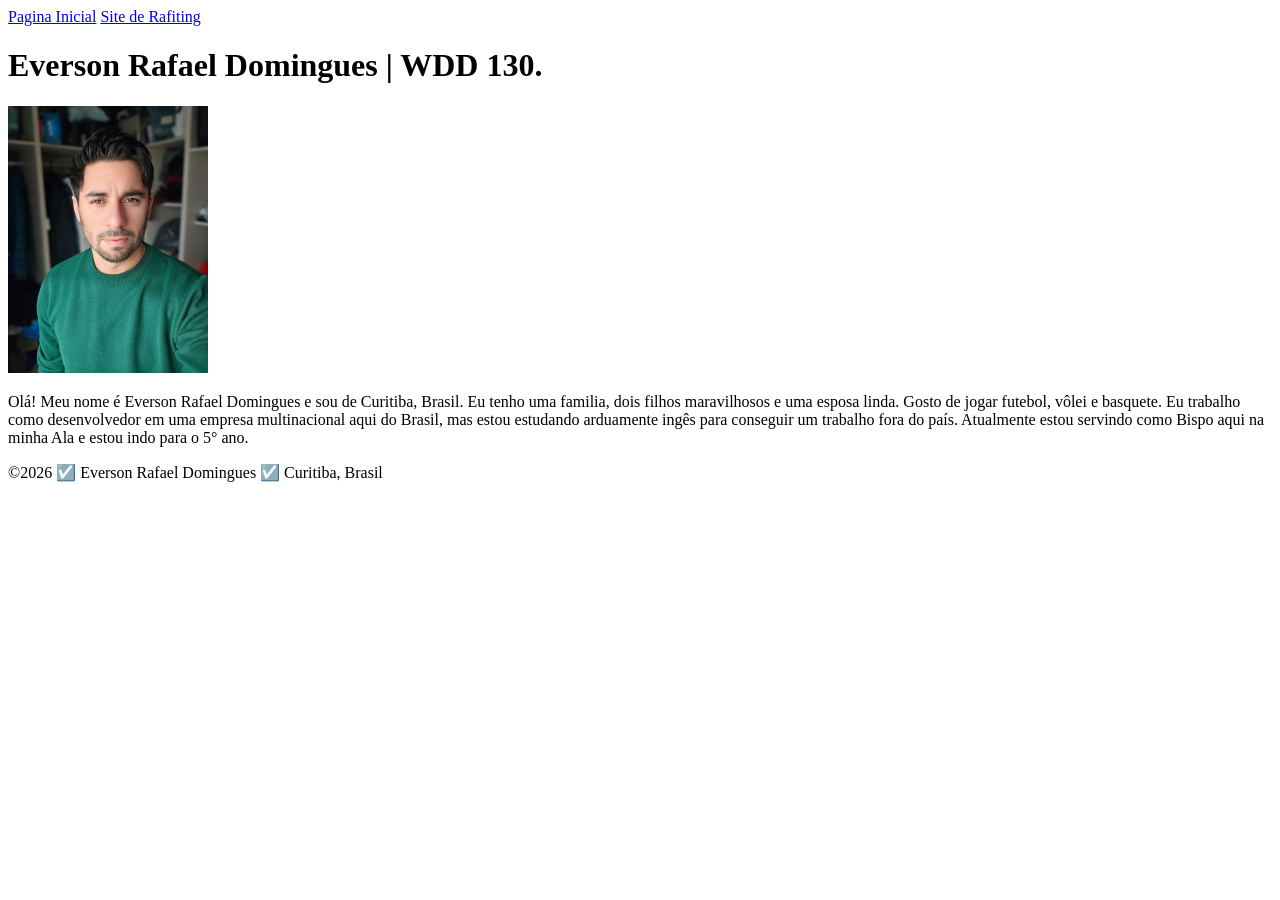
==== index.html @ ab6e39fb "Atualizado informações no Elemento nav" ====
<!DOCTYPE html>
<html lang="pt-br">

<head>
    <meta charset="UTF-8">
    <meta name="viewport" content="width=device-width, initial-scale=1.0">
    <title>Everson Rafael Domingues | WDD 130</title>
</head>

<body>
    <header>
        <nav>
            <a href="#"> Pagina Inicial</a>
            <a href="wwr/"> Site de Rafiting</a>
        </nav>
    </header>
    <main>
        <h1>Everson Rafael Domingues | WDD 130.</h1>
        <img src="./imagens/perfil.jpg" alt="Olá meu nome é Everson Rafael Domingues" width="200">
        <p>Olá! Meu nome é Everson Rafael Domingues e sou de Curitiba, Brasil. Eu tenho uma familia,
            dois filhos maravilhosos e uma esposa linda. Gosto de jogar futebol, vôlei e basquete.
            Eu trabalho como desenvolvedor em uma empresa multinacional aqui do Brasil, mas estou
            estudando arduamente ingês para conseguir um trabalho fora do país. Atualmente estou
            servindo como Bispo aqui na minha Ala e estou indo para o 5° ano.
    </main>
    <footer>
        <p>©️2026 ☑️ Everson Rafael Domingues ☑️ Curitiba, Brasil </p>
    </footer>
</body>

</html>
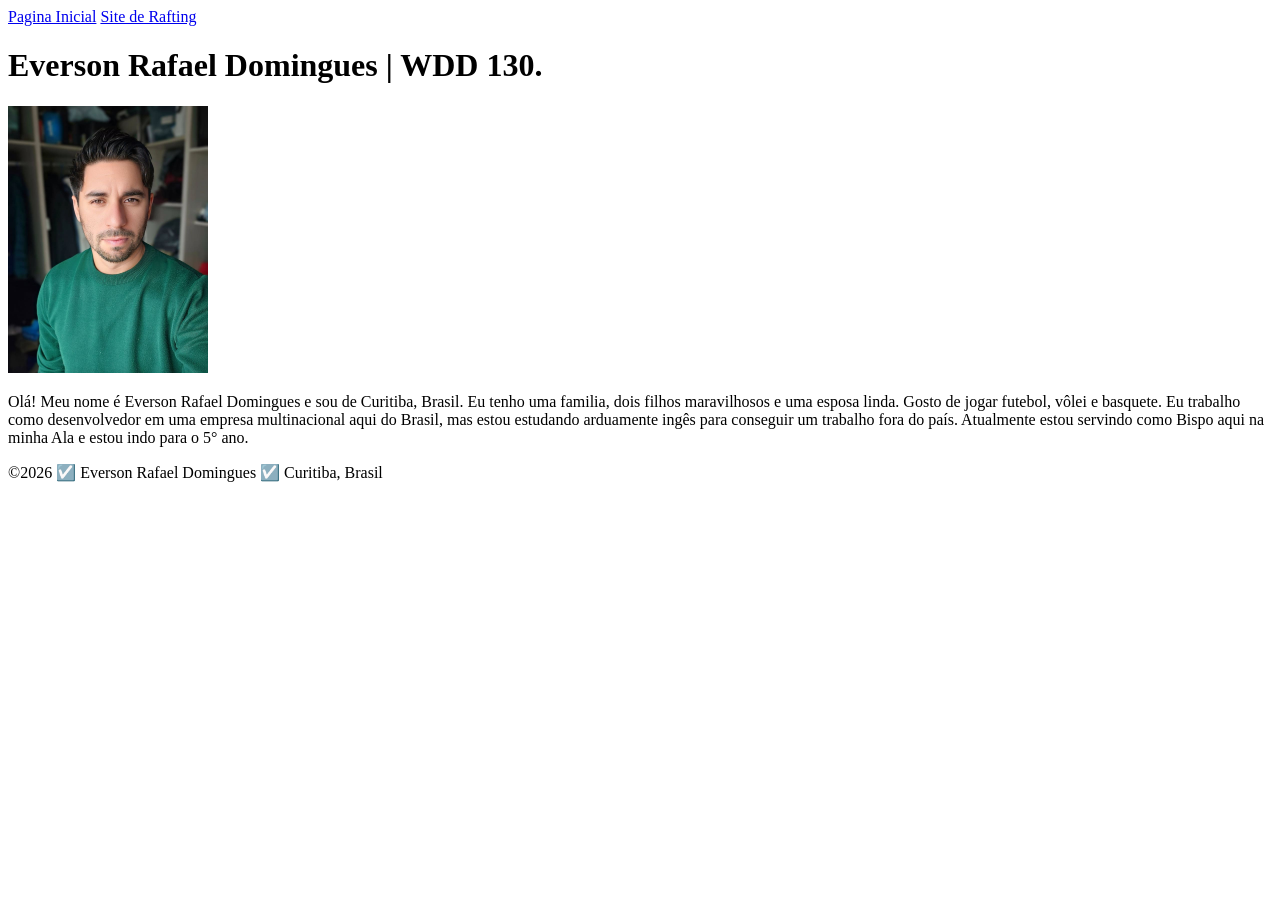
==== commit d49e4467: "Atualizado Site de Rafting" ====
--- a/index.html
+++ b/index.html
@@ -11,7 +11,7 @@
     <header>
         <nav>
             <a href="#"> Pagina Inicial</a>
-            <a href="wwr/"> Site de Rafiting</a>
+            <a href="wwr/"> Site de Rafting</a>
         </nav>
     </header>
     <main>
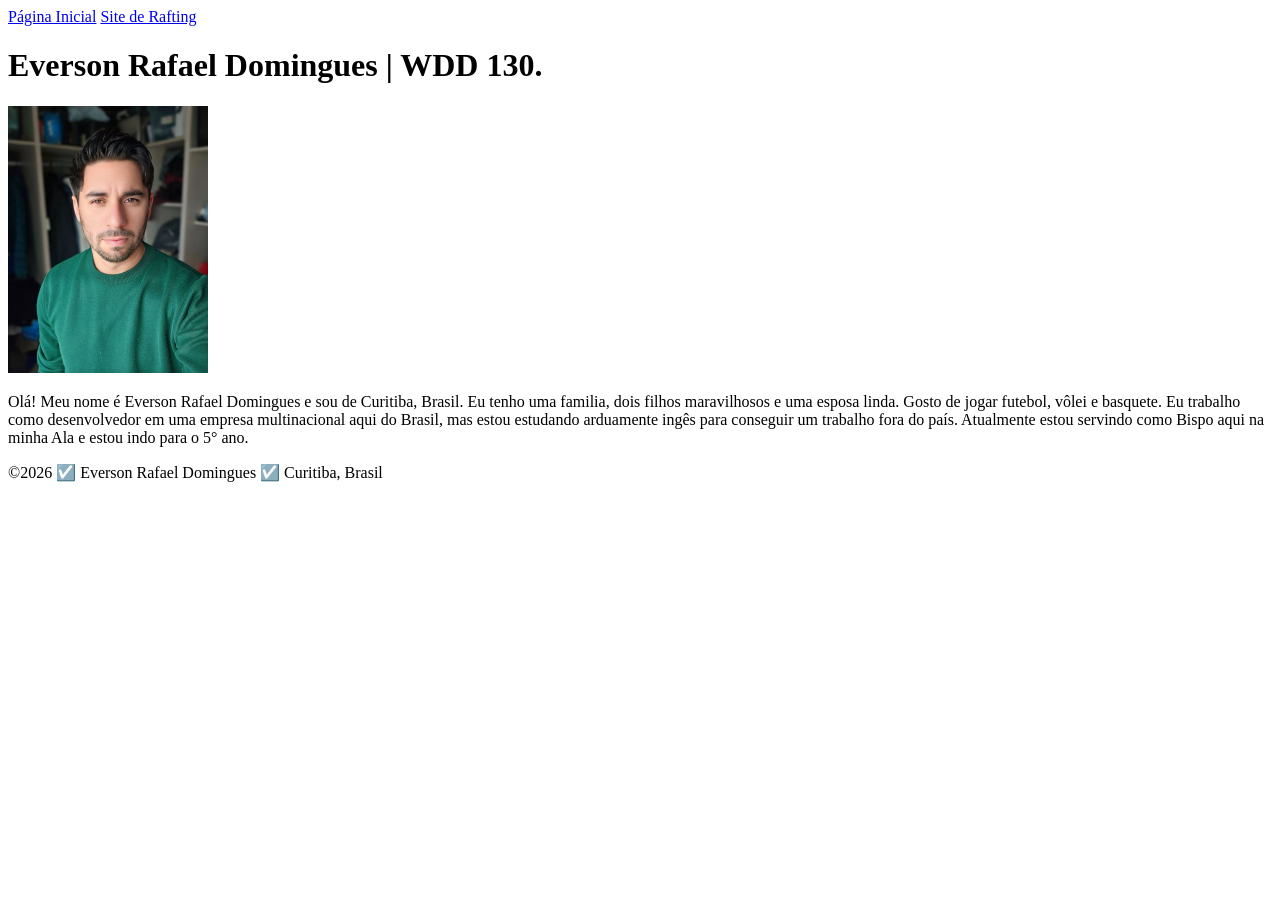
==== commit a685f91f: "Acentuação atualizado" ====
--- a/index.html
+++ b/index.html
@@ -10,7 +10,7 @@
 <body>
     <header>
         <nav>
-            <a href="#"> Pagina Inicial</a>
+            <a href="#"> Página Inicial</a>
             <a href="wwr/"> Site de Rafting</a>
         </nav>
     </header>
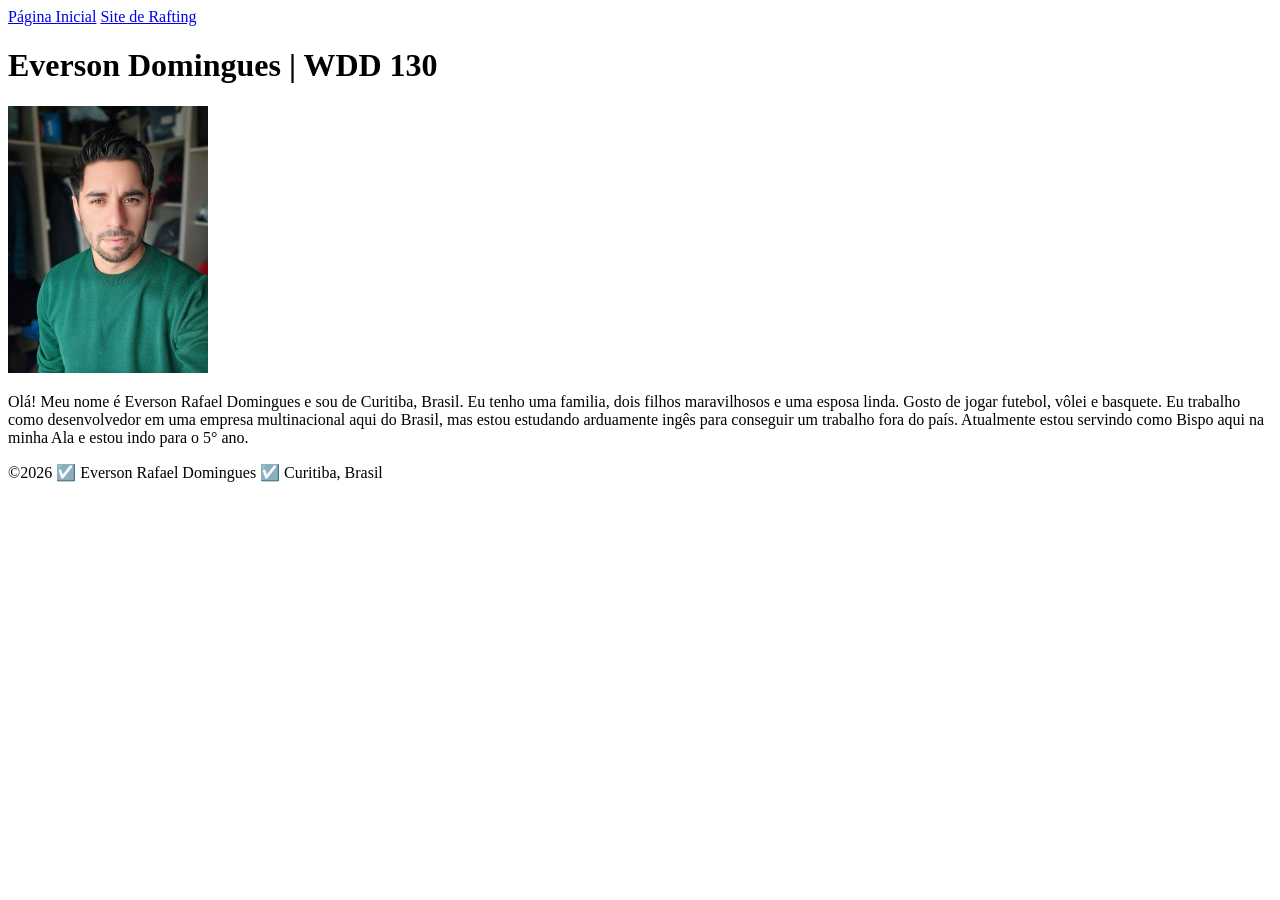
==== commit e8dc1da6: "Atualizado nome de estudante" ====
--- a/index.html
+++ b/index.html
@@ -4,18 +4,18 @@
 <head>
     <meta charset="UTF-8">
     <meta name="viewport" content="width=device-width, initial-scale=1.0">
-    <title>Everson Rafael Domingues | WDD 130</title>
+    <title>WDD 130 Everson Domingues</title>
 </head>
 
 <body>
     <header>
         <nav>
-            <a href="#"> Página Inicial</a>
-            <a href="wwr/"> Site de Rafting</a>
+            <a href="#">Página Inicial</a>
+            <a href="wwr/">Site de Rafting</a>
         </nav>
     </header>
     <main>
-        <h1>Everson Rafael Domingues | WDD 130.</h1>
+        <h1>Everson Domingues | WDD 130</h1>
         <img src="./imagens/perfil.jpg" alt="Olá meu nome é Everson Rafael Domingues" width="200">
         <p>Olá! Meu nome é Everson Rafael Domingues e sou de Curitiba, Brasil. Eu tenho uma familia,
             dois filhos maravilhosos e uma esposa linda. Gosto de jogar futebol, vôlei e basquete.
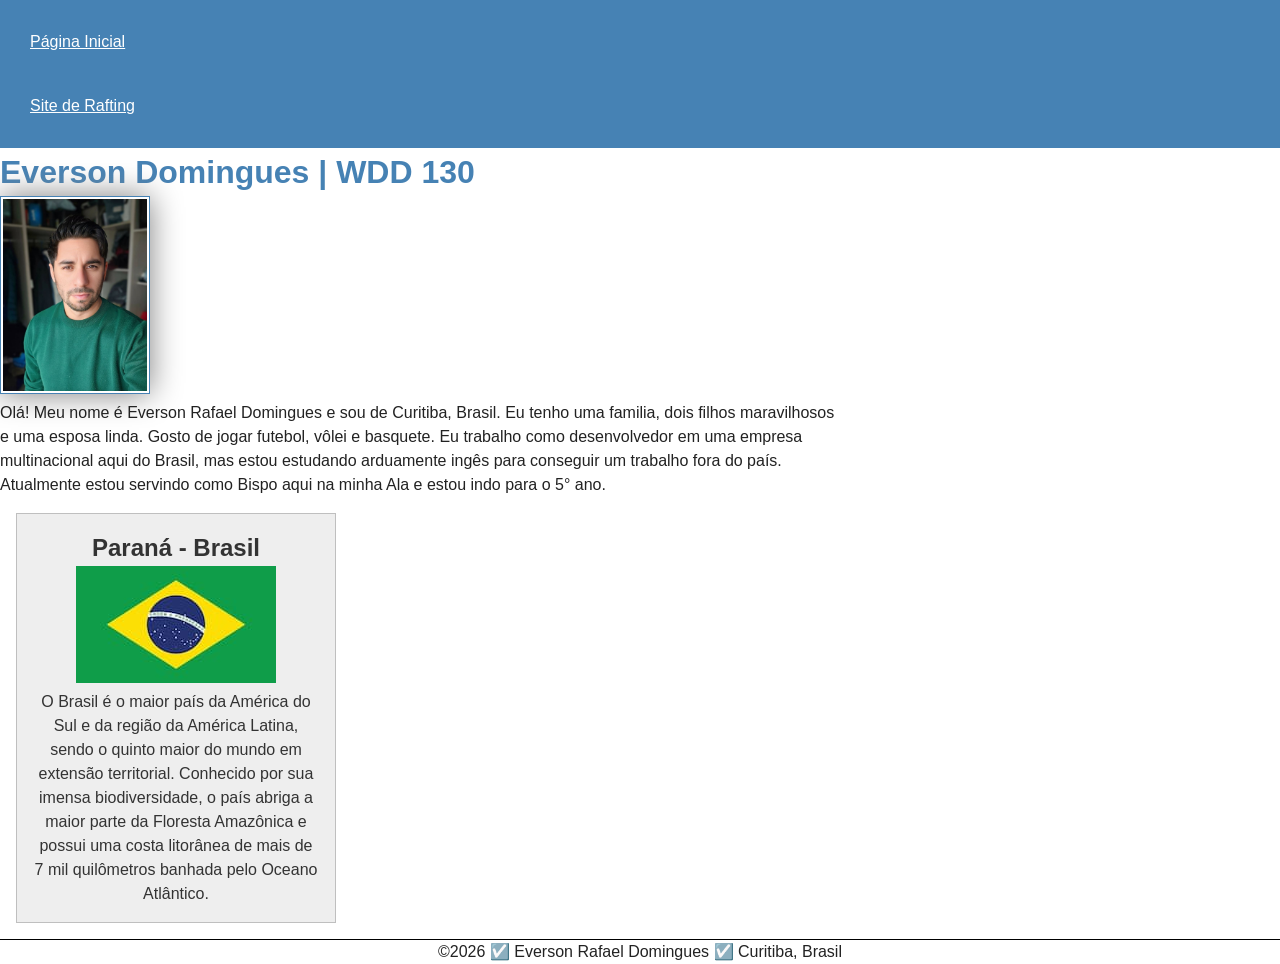
==== commit 7559cc59: "Atualizado a pagina de perfil com informações do pais e bandeira." ====
--- a/index.html
+++ b/index.html
@@ -4,7 +4,10 @@
 <head>
     <meta charset="UTF-8">
     <meta name="viewport" content="width=device-width, initial-scale=1.0">
+    <meta name="description" content="Everson Domingues - WDD 130 - Profile">
+    <meta name="author" content="Everson Domingues">
     <title>WDD 130 Everson Domingues</title>
+    <link rel="stylesheet" href="estilos/estilos.css">
 </head>
 
 <body>
@@ -23,8 +26,19 @@
             estudando arduamente ingês para conseguir um trabalho fora do país. Atualmente estou
             servindo como Bispo aqui na minha Ala e estou indo para o 5° ano.
     </main>
+    <aside>
+        <h2>Paraná - Brasil</h2>
+        <img src="imagens/brasil.jpg" alt="Bandeira do Brasil">
+        <p>O Brasil é o maior país da América do Sul e da região da América Latina, sendo o quinto
+            maior do
+            mundo em extensão territorial. Conhecido por sua imensa biodiversidade, o país abriga a
+            maior parte
+            da Floresta Amazônica e possui uma costa litorânea de mais de 7 mil quilômetros banhada
+            pelo Oceano
+            Atlântico.</p>
+    </aside>
     <footer>
-        <p>©️2026 ☑️ Everson Rafael Domingues ☑️ Curitiba, Brasil </p>
+        <p>©2026 ☑️ Everson Rafael Domingues ☑️ Curitiba, Brasil </p>
     </footer>
 </body>
 
--- a/estilos/estilos.css
+++ b/estilos/estilos.css
@@ -0,0 +1,66 @@
+* {
+    margin: 0;
+    padding: 0;
+    box-sizing: border-box;
+}
+
+body {
+    font-family: Arial, Helvetica, sans-serif;
+    line-height: 1.5;
+    color: #222;
+    background: #fff;
+    margin: 0;
+}
+
+nav {
+    background-color: steelblue;
+    padding: 10px;
+}
+
+nav a {
+    color: white;
+    display: block;
+    padding: 20px;
+}
+
+h1 {
+    color: steelblue;
+}
+
+main {
+    max-width: 840px;
+}
+
+main img {
+    width: 150px;
+    height: auto;
+    border: 1px solid steelblue;
+    padding: 2px;
+    box-shadow: 0 0 30px gray;
+}
+
+p {
+    padding: 0px;
+}
+
+aside {
+    width: 20rem;
+    margin: 1rem;
+    border: 1px solid rgba(0 0 0/ 0.2);
+    /* 1️⃣ */
+    padding: 1rem;
+    background-color: #eee;
+    color: #333;
+    text-align: center;
+}
+
+aside img {
+    width: 200;
+    height: auto;
+}
+
+footer {
+    margin-top: 15px;
+    border-top: 1px solid #000;
+    text-align: center;
+}
